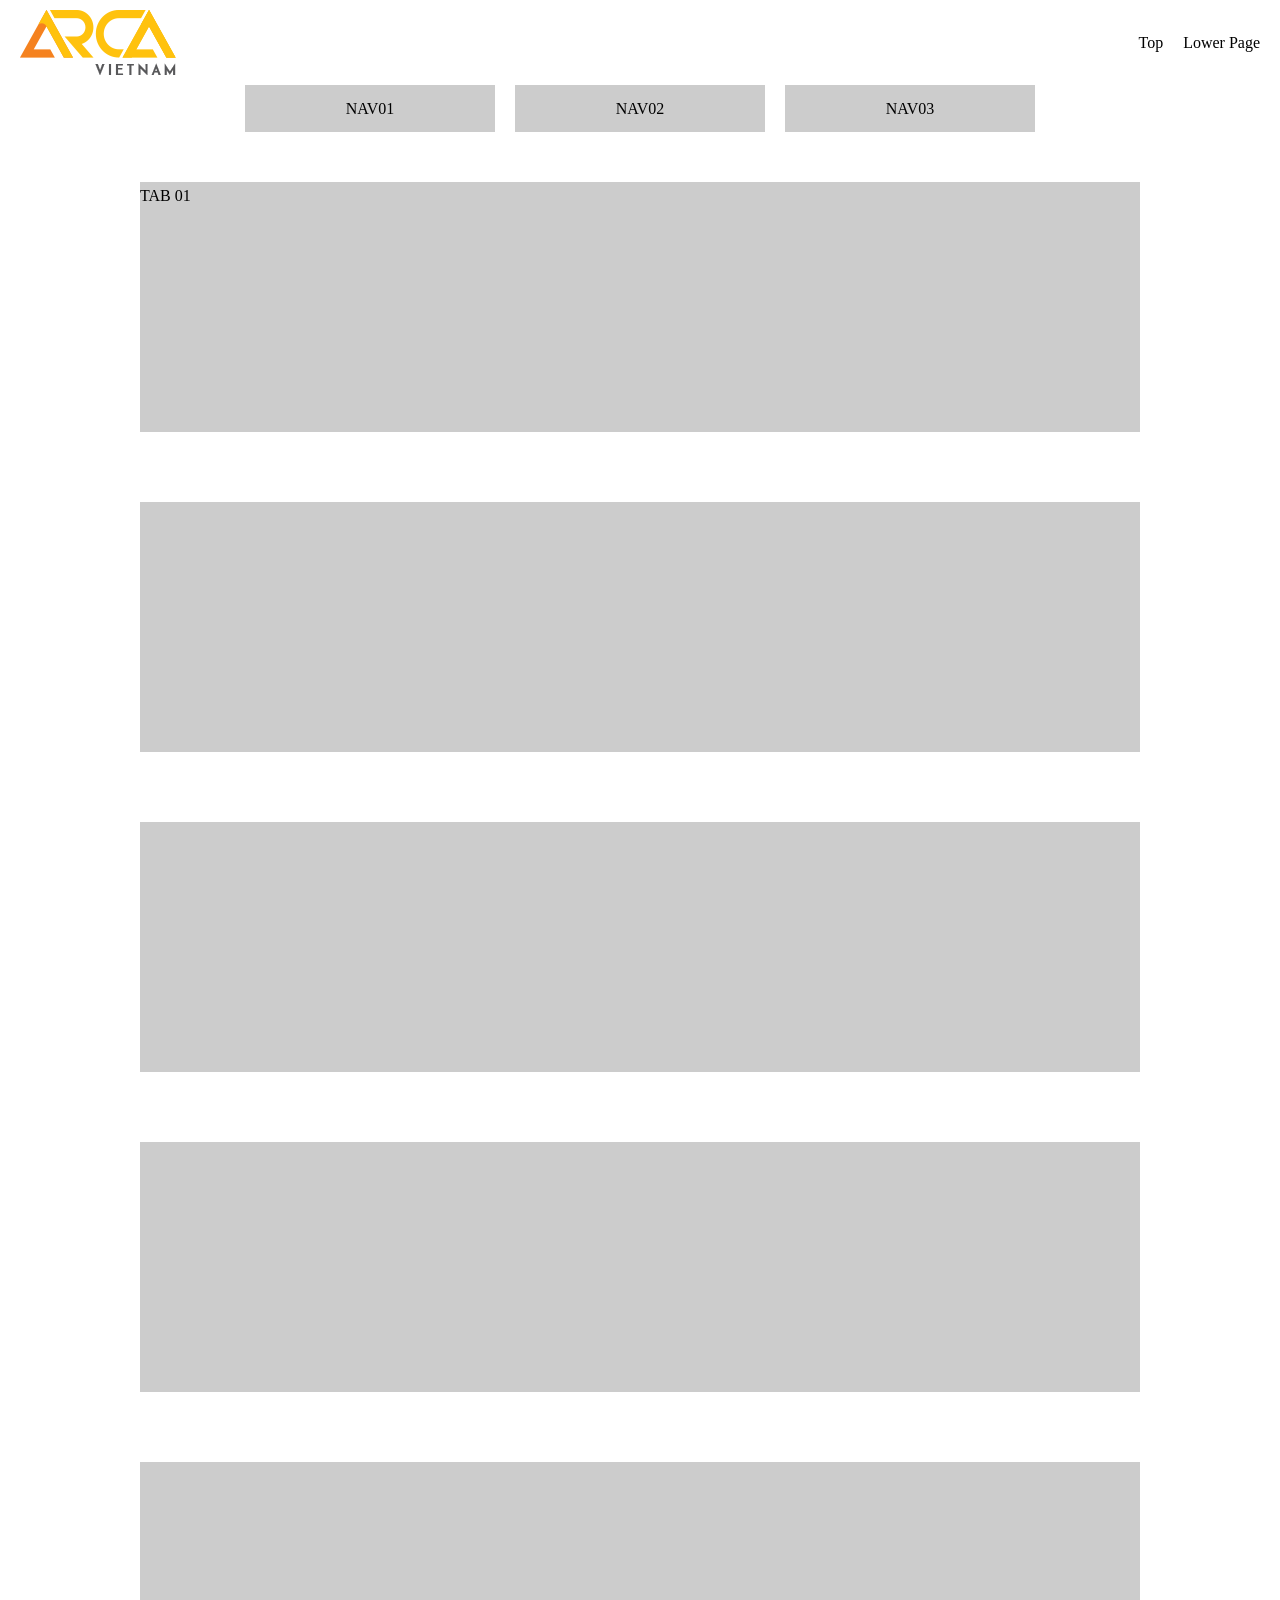
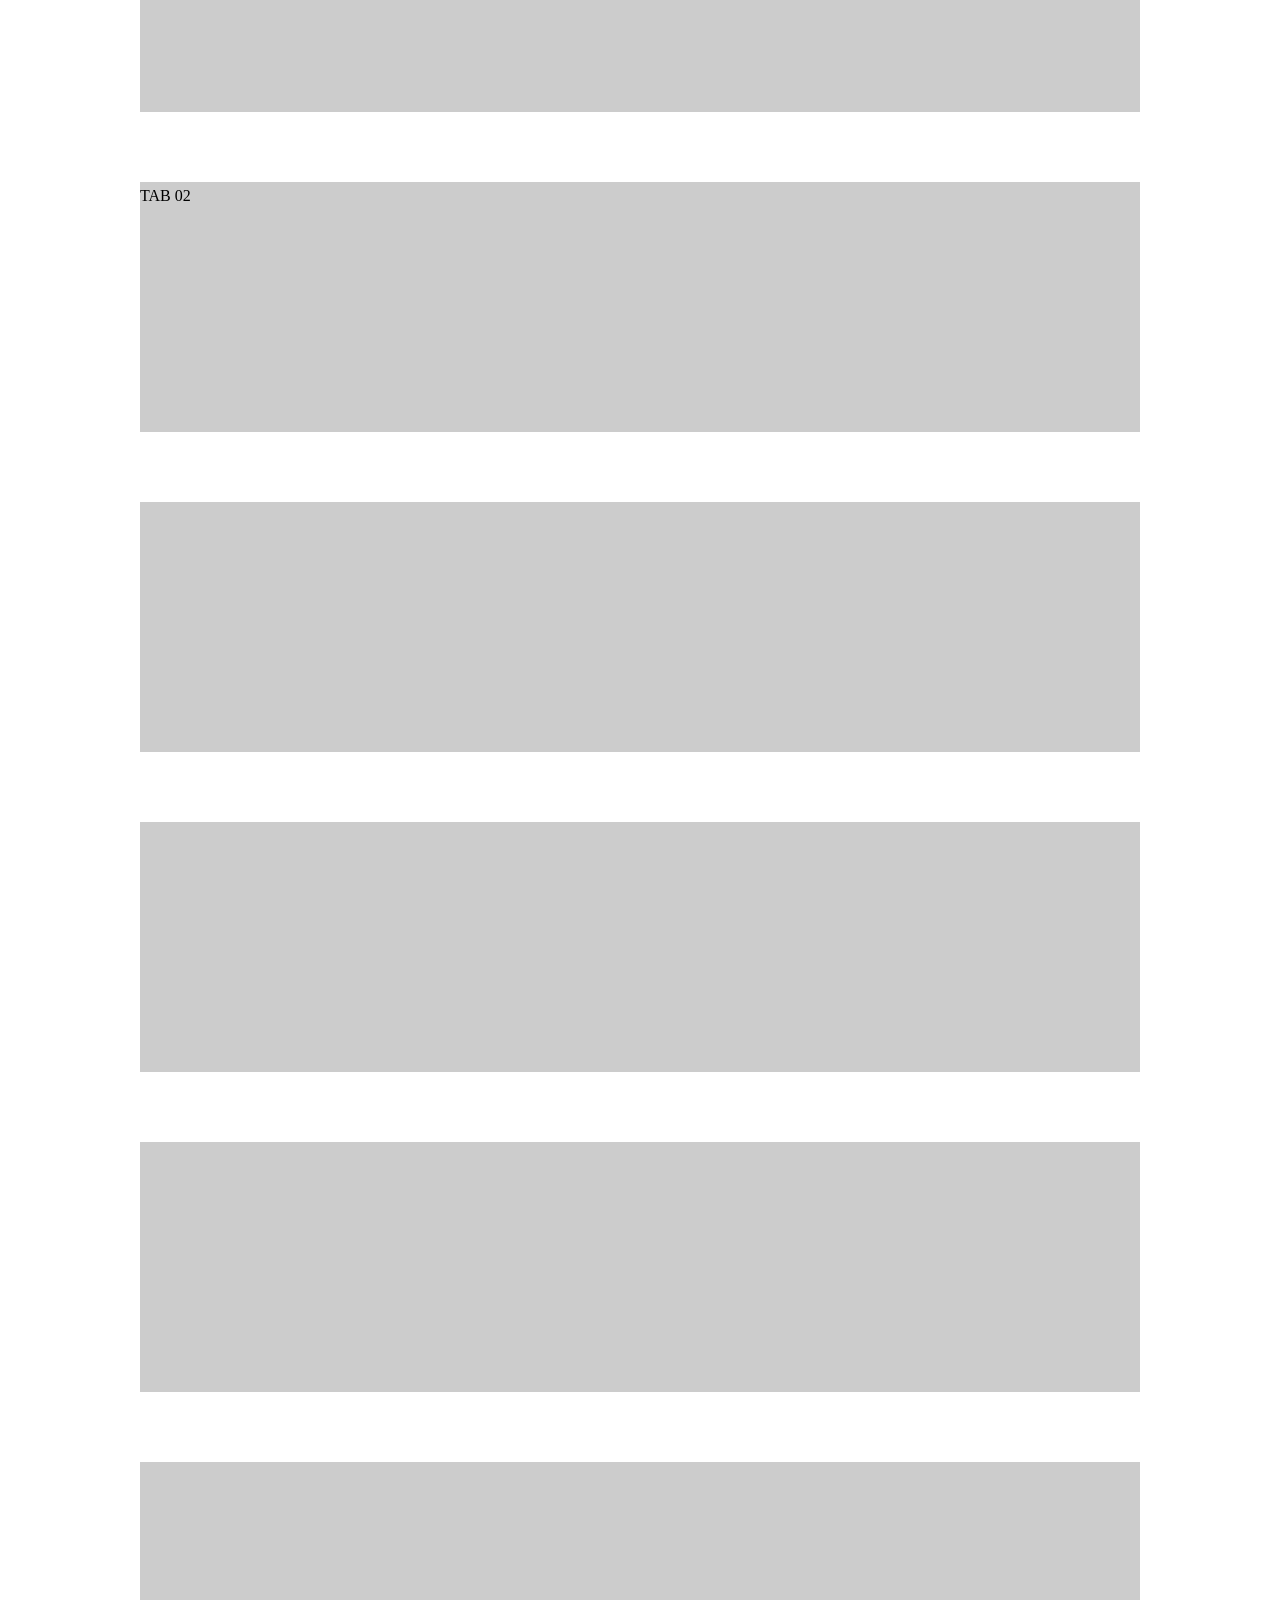
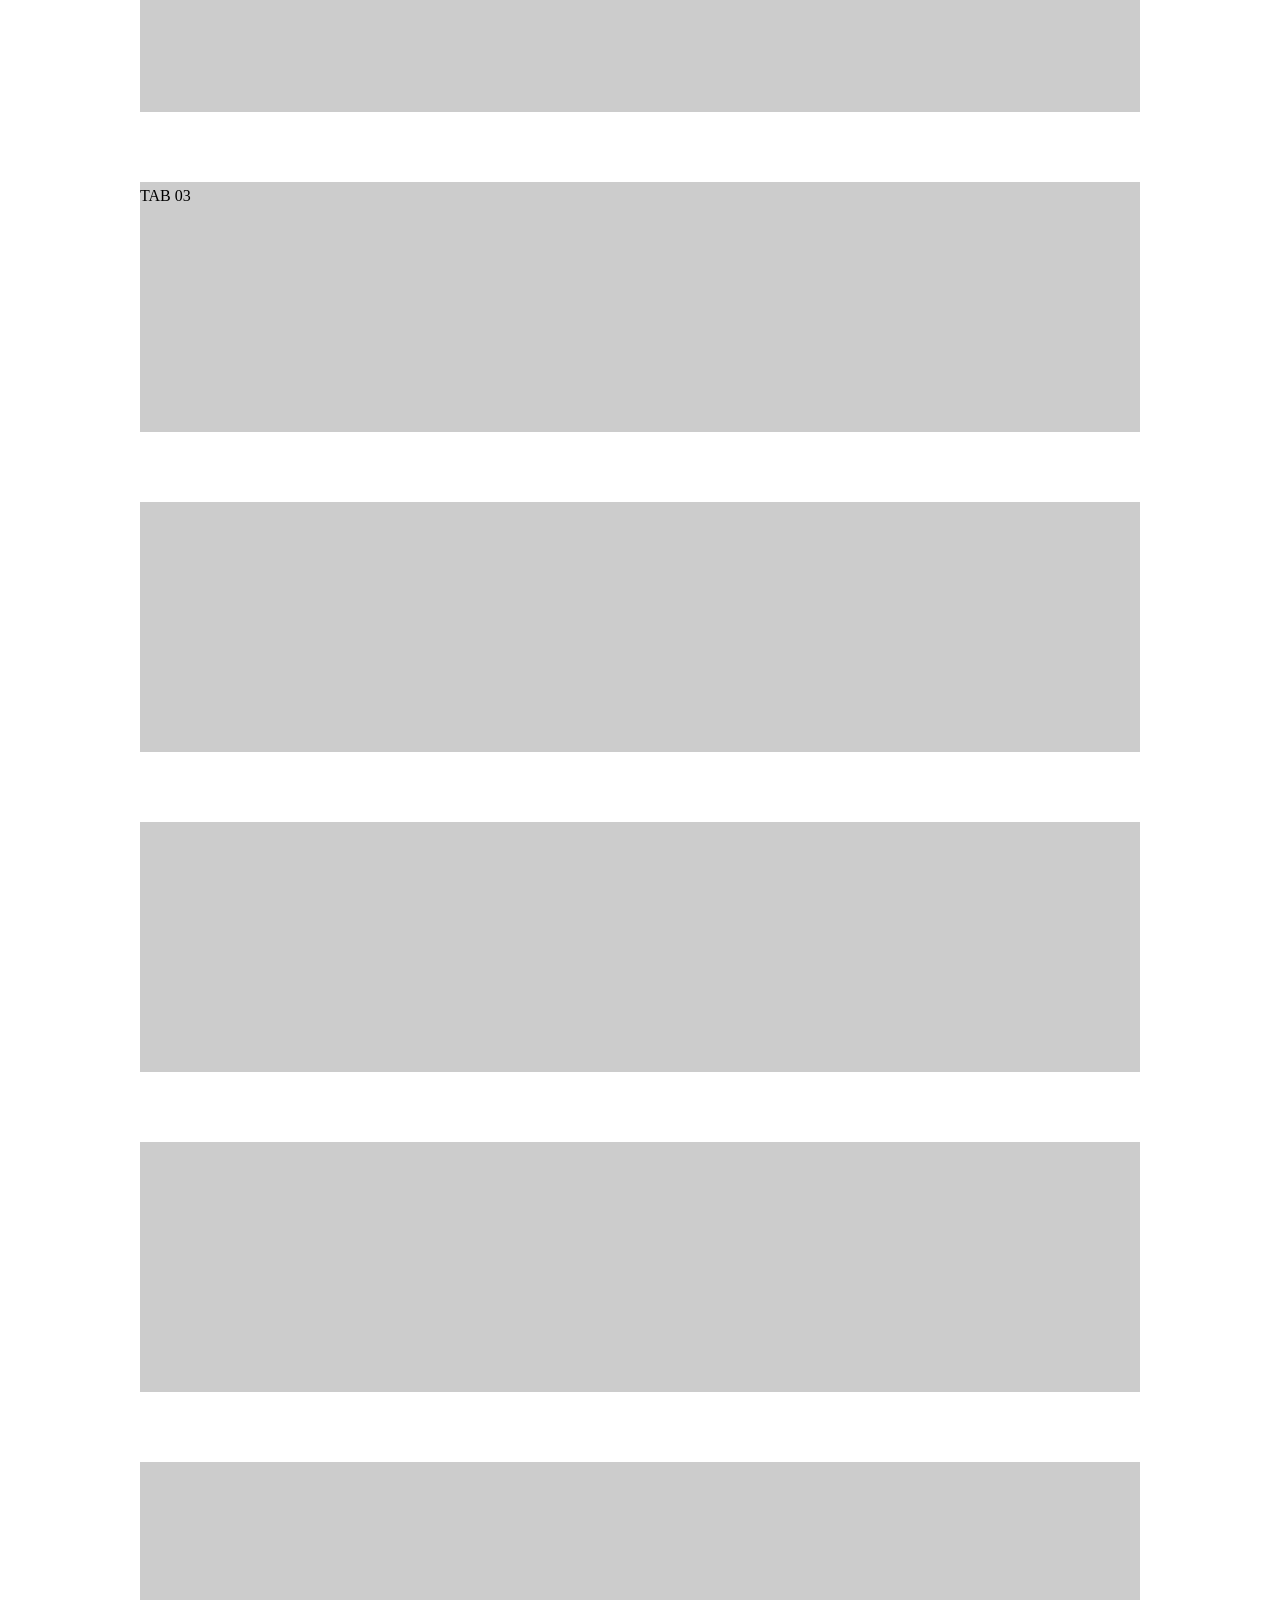
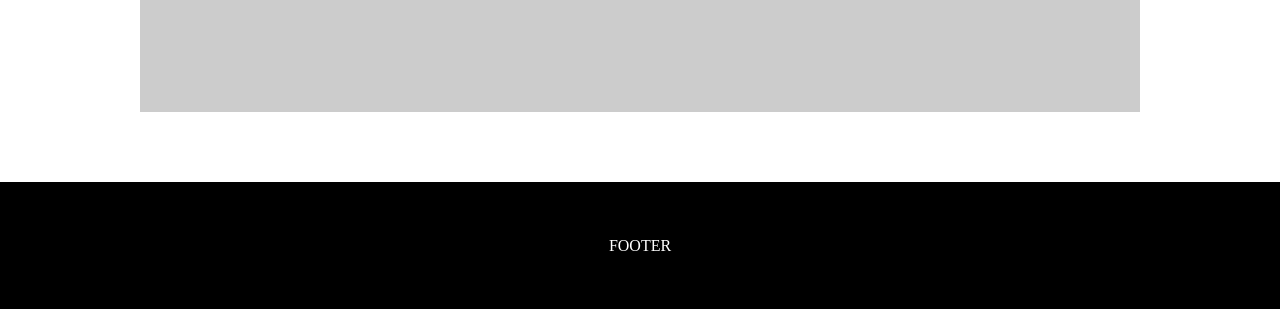
==== lowerpage/index.html @ 509df96a "add folder" ====
<!doctype html>
<html lang="ja">
<head>
    
    <meta charset="utf-8">
    
    <!-- Google Tag Manager -->
    <!-- End Google Tag Manager -->
    
    <meta http-equiv="X-UA-Compatible" content="IE=edge">
    <meta name="viewport" content="width=device-width, initial-scale=1, minimum-scale=1">
    <meta name="format-detection" content="telephone=no">

    <title></title>
    <meta name="keywords" content="">
    <meta name="description" content="">

    <link rel="canonical" href="">
    
    <!-- Favicon / Webclipicon -->
    <link rel="icon" href="../assets/img/common/favicon.png" sizes="32x32" />
    <link rel="icon" href="../assets/img/common/favicon.png" sizes="192x192" />
    <link rel="apple-touch-icon" href="../assets/img/common/favicon.png" />
    
	<!-- Ogp -->
    <meta property="og:site_name" content="" />
    <meta property="og:url" content="" />
    <meta property="og:type" content="article" />
    <meta property="og:title" content="" />
    <meta property="og:description" content="" />
    <meta property="og:image" content="" />
    <meta property="og:locale" content="ja_JP" />
    <meta name="twitter:card" content="summary_large_image" />
    <meta name="twitter:description" content="" />
    <meta name="twitter:image:src" content="" />
	
    <!-- Google Fonts -->
    <link rel="preconnect" href="https://fonts.googleapis.com">
    <link rel="preconnect" href="https://fonts.gstatic.com" crossorigin>
    
    <!-- Css -->
    <link rel="stylesheet" href="../assets/css/reset.css">
    <link rel="stylesheet" href="../assets/css/common.css">
    <link rel="stylesheet" href="../assets/css/top.css">
    
</head>

<body>
	
    <!-- Google Tag Manager (noscript) -->
    <!-- End Google Tag Manager (noscript) -->
    
	<!-- Header -->
	<header class="header" data-include="../inc/header.html" data-path="../"></header>
    <!-- End Header -->
	
	<!-- Main -->
    <div class="main">
        <nav style="display: flex; justify-content: center; margin: 0 0 50px;">
            <a style="width: 250px; padding: 10px 0; text-align: center; margin: 0 10px; background: #ccc;" href="#tab01">NAV01</a>
            <a style="width: 250px; padding: 10px 0; text-align: center; margin: 0 10px; background: #ccc;" href="#tab02">NAV02</a>
            <a style="width: 250px; padding: 10px 0; text-align: center; margin: 0 10px; background: #ccc;" href="#tab03">NAV03</a>
        </nav>
        
        <div class="inview fade-in" style="width: 1000px; height: 250px; margin: 0 auto 70px; background: #ccc; text-align: center'" id="tab01">TAB 01</div>
        <div class="inview fade-in" style="width: 1000px; height: 250px; margin: 0 auto 70px; background: #ccc;"></div>
        <div class="inview fade-in" style="width: 1000px; height: 250px; margin: 0 auto 70px; background: #ccc;"></div>
        <div class="inview fade-in" style="width: 1000px; height: 250px; margin: 0 auto 70px; background: #ccc;"></div>
        <div class="inview fade-in" style="width: 1000px; height: 250px; margin: 0 auto 70px; background: #ccc;"></div>
        
        <div class="inview fade-in" style="width: 1000px; height: 250px; margin: 0 auto 70px; background: #ccc; text-align: center'" id="tab02">TAB 02</div>
        <div class="inview fade-in" style="width: 1000px; height: 250px; margin: 0 auto 70px; background: #ccc;"></div>
        <div class="inview fade-in" style="width: 1000px; height: 250px; margin: 0 auto 70px; background: #ccc;"></div>
        <div class="inview fade-in" style="width: 1000px; height: 250px; margin: 0 auto 70px; background: #ccc;"></div>
        <div class="inview fade-in" style="width: 1000px; height: 250px; margin: 0 auto 70px; background: #ccc;"></div>
        
        <div class="inview fade-in" style="width: 1000px; height: 250px; margin: 0 auto 70px; background: #ccc; text-align: center'" id="tab03">TAB 03</div>
        <div class="inview fade-in" style="width: 1000px; height: 250px; margin: 0 auto 70px; background: #ccc;"></div>
        <div class="inview fade-in" style="width: 1000px; height: 250px; margin: 0 auto 70px; background: #ccc;"></div>
        <div class="inview fade-in" style="width: 1000px; height: 250px; margin: 0 auto 70px; background: #ccc;"></div>
        <div class="inview fade-in" style="width: 1000px; height: 250px; margin: 0 auto 70px; background: #ccc;"></div>
        
	</div>
	<!-- End Main -->
    
	<!-- Footer -->
	<footer class="footer" data-include="../inc/footer.html" data-path="../"></footer>
    <!-- End Footer -->
	
    <!-- Js -->	
    <script src="../assets/js/common.js"></script>
    
</body>
</html>
---- assets/css/common.css ----
@charset "utf-8";
/* Common */
.container{max-width: 1200px; width: calc(100% - 40px); margin: 0 auto;}
.txt-link{color: #f00; text-decoration: underline; text-underline-offset: 0.2em;}
.txt-link:hover{text-decoration: none;}

.bold{font-weight: bold;}
.txt-flip{text-align: right; transform: rotateY(180deg);}
.txt-flipcen{text-align: center; transform: rotateY(180deg);}

.cap,
[class*="cap-"]{font-size: 1rem; line-height: 1.4;}
.cap-abs_right{position: absolute; bottom: 0.7rem; right: 0.7rem; text-align: right;}
.cap-abs_left{position: absolute; bottom: 0.7rem; left: 0.7rem;}
.cap-right{padding-top: 5px; text-align: right;}
.cap-left{padding-top: 5px;}
.shadow{color: #fff; text-shadow: 0 0 0.1rem rgba(0,0,0,.5), 0 0 0.2rem rgba(0,0,0,.5), 0 0 0.3rem rgba(0,0,0,.5), 0 0 0.4rem rgba(0,0,0,.5), 0 0 0.5rem rgba(0,0,0,.5), 0 0 0.6rem rgba(0,0,0,.5), 0 0 0.7rem rgba(0,0,0,.5), 0 0 0.8rem rgba(0,0,0,.5), 0 0 0.9rem rgba(0,0,0,.5), 0 0 1rem rgba(0,0,0,.5);}


/* Header */

@media screen and (min-width: 769px){
	
}

@media screen and (max-width: 768px){
	
}

@media screen and (max-width: 1200px){
	
}

@media screen and (max-width: 480px){
	
}

/* Main */

@media screen and (min-width: 769px){
	
}

@media screen and (max-width: 768px){
	
}

@media screen and (max-width: 1200px){
	
}

@media screen and (max-width: 480px){
	
}

/* Footer */

@media screen and (min-width: 769px){
	
}

@media screen and (max-width: 768px){
	
}

@media screen and (max-width: 1200px){
	
}

@media screen and (max-width: 480px){
	
}

/* Animate */
@media screen{
    .inview{}
    .fade-in{opacity: 0; transition: 1.5s;}
    .fade-in.is-view{opacity: 1;}

    .fade-up{opacity: 0; transform: translateY(30px); transition: 1.5s;}
    .fade-up.is-view{opacity: 1; transform: translateY(0);}

    .fade-right{opacity: 0; transform: translateX(-30px); transition: 1.5s;}
    .fade-right.is-view{opacity: 1; transform: translateX(0);}
}
---- assets/css/top.css ----
@charset "utf-8";
/* Top */
html{scroll-padding-top: 85px;}
header{position: fixed; top: 0; left: 0; width: 100%; z-index: 100; background: #fff;
display: flex; justify-content: space-between; align-items: center; padding: 10px 20px;}
.main{padding-top: 85px;}

.menu{display: flex;}
.menu li{margin-left: 20px;}
.menu a.is-active{color: red;}

#pagetop{width: 60px; height: 60px; line-height: 1; background: red; color: #fff; text-align: center; padding: 15px 0 0 0; border-radius: 100%; position: fixed; bottom: 10px; right: 10px; z-index: 100; cursor: pointer; opacity: 0; pointer-events: none; transition: .4s;}
#pagetop.is-show{opacity: 1; pointer-events: auto;}

@media screen and (min-width: 769px){
	
}

@media screen and (max-width: 768px){
	
}

@media screen and (max-width: 1200px){
	
}

@media screen and (max-width: 480px){
	
}
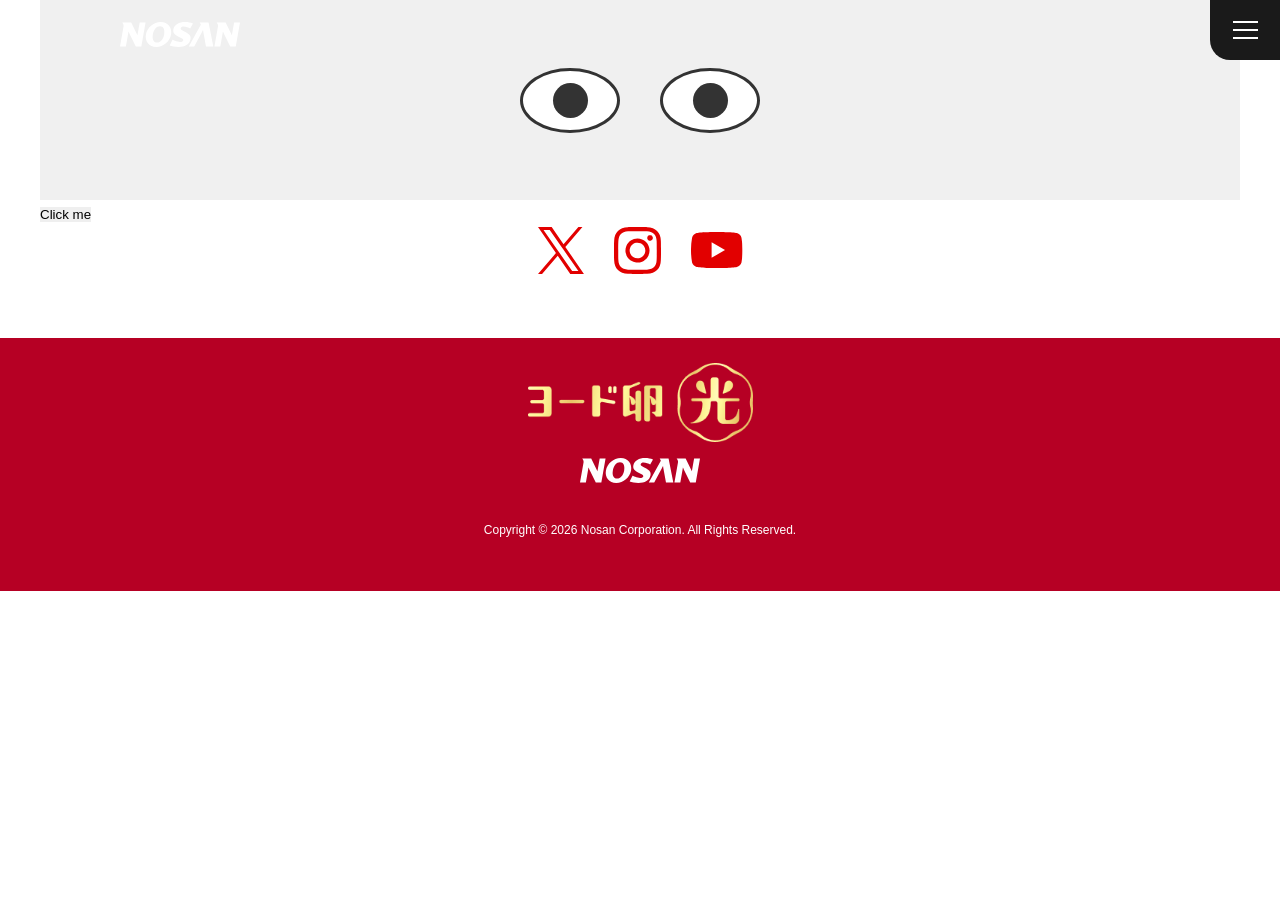
==== commit 8956609b: "[200~ Changes to be committed:" ====
--- a/lowerpage/index.html
+++ b/lowerpage/index.html
@@ -41,7 +41,7 @@
     <!-- Css -->
     <link rel="stylesheet" href="../assets/css/reset.css">
     <link rel="stylesheet" href="../assets/css/common.css">
-    <link rel="stylesheet" href="../assets/css/top.css">
+    <link rel="stylesheet" href="../assets/css/lowerpage.css">
     
 </head>
 
@@ -56,30 +56,25 @@
 	
 	<!-- Main -->
     <div class="main">
-        <nav style="display: flex; justify-content: center; margin: 0 0 50px;">
-            <a style="width: 250px; padding: 10px 0; text-align: center; margin: 0 10px; background: #ccc;" href="#tab01">NAV01</a>
-            <a style="width: 250px; padding: 10px 0; text-align: center; margin: 0 10px; background: #ccc;" href="#tab02">NAV02</a>
-            <a style="width: 250px; padding: 10px 0; text-align: center; margin: 0 10px; background: #ccc;" href="#tab03">NAV03</a>
-        </nav>
-        
-        <div class="inview fade-in" style="width: 1000px; height: 250px; margin: 0 auto 70px; background: #ccc; text-align: center'" id="tab01">TAB 01</div>
-        <div class="inview fade-in" style="width: 1000px; height: 250px; margin: 0 auto 70px; background: #ccc;"></div>
-        <div class="inview fade-in" style="width: 1000px; height: 250px; margin: 0 auto 70px; background: #ccc;"></div>
-        <div class="inview fade-in" style="width: 1000px; height: 250px; margin: 0 auto 70px; background: #ccc;"></div>
-        <div class="inview fade-in" style="width: 1000px; height: 250px; margin: 0 auto 70px; background: #ccc;"></div>
-        
-        <div class="inview fade-in" style="width: 1000px; height: 250px; margin: 0 auto 70px; background: #ccc; text-align: center'" id="tab02">TAB 02</div>
-        <div class="inview fade-in" style="width: 1000px; height: 250px; margin: 0 auto 70px; background: #ccc;"></div>
-        <div class="inview fade-in" style="width: 1000px; height: 250px; margin: 0 auto 70px; background: #ccc;"></div>
-        <div class="inview fade-in" style="width: 1000px; height: 250px; margin: 0 auto 70px; background: #ccc;"></div>
-        <div class="inview fade-in" style="width: 1000px; height: 250px; margin: 0 auto 70px; background: #ccc;"></div>
-        
-        <div class="inview fade-in" style="width: 1000px; height: 250px; margin: 0 auto 70px; background: #ccc; text-align: center'" id="tab03">TAB 03</div>
-        <div class="inview fade-in" style="width: 1000px; height: 250px; margin: 0 auto 70px; background: #ccc;"></div>
-        <div class="inview fade-in" style="width: 1000px; height: 250px; margin: 0 auto 70px; background: #ccc;"></div>
-        <div class="inview fade-in" style="width: 1000px; height: 250px; margin: 0 auto 70px; background: #ccc;"></div>
-        <div class="inview fade-in" style="width: 1000px; height: 250px; margin: 0 auto 70px; background: #ccc;"></div>
-        
+        <div class="container">
+            <div class="face-container">
+    <!-- Mắt trái -->
+    <div class="eye eye--left">
+        <div class="iris"></div>
+        <div class="eyelid"></div>
+    </div>
+    
+    <!-- Mắt phải -->
+    <div class="eye eye--right">
+        <div class="iris"></div>
+        <div class="eyelid"></div>
+    </div>
+</div>
+
+
+            <button id="myBtn">Click me</button>
+            <p id="text" style="display: none;">Lorem ipsum dolor sit amet consectetur adipisicing elit. Sequi repellendus sapiente saepe omnis aliquid harum veritatis! Aliquid, quod velit aspernatur nam odit, eligendi soluta rerum labore facilis blanditiis nemo. Sit.</p>
+        </div>
 	</div>
 	<!-- End Main -->
     
@@ -90,5 +85,6 @@
     <!-- Js -->	
     <script src="../assets/js/common.js"></script>
     
+    <script src="../assets/js/lowerpage.js"></script>
 </body>
 </html>
--- a/assets/css/common.css
+++ b/assets/css/common.css
@@ -1,5 +1,22 @@
 @charset "utf-8";
+:root {
+    --font-primary: "Noto Sans JP", sans-serif;
+    --font-secondary: "Tai Heritage Pro", serif;
+    --color-primary: #B60024;
+}
 /* Common */
+.container-1024 {
+    max-width: 1024px;
+    width: calc(100% - 40px);
+    margin: 0 auto;
+}
+
+.container-1200 {
+    max-width: 1200px;
+    width: calc(100% - 40px);
+    margin: 0 auto;
+}
+
 .container{max-width: 1200px; width: calc(100% - 40px); margin: 0 auto;}
 .txt-link{color: #f00; text-decoration: underline; text-underline-offset: 0.2em;}
 .txt-link:hover{text-decoration: none;}
@@ -18,13 +35,256 @@
 
 
 /* Header */
-
+/* 1. Thiết lập chung cho Menu Wrap */
+.menu-wrap {
+    position: fixed;
+    top: 0;
+    left: 0;
+    width: 100%;
+    min-height: 100%;
+    background-color: #887575;
+    /* Màu nâu tím như trong hình */
+    z-index: 999;
+    display: flex;
+    align-items: center;
+    justify-content: center;
+    text-align: center;
+
+    /* Hiệu ứng ẩn mặc định */
+    opacity: 0;
+    visibility: hidden;
+    clip-path: polygon(0 0, 100% 0, 100% 0, 0 0);
+    transition: all 0.4s ease-in-out;
+}
+
+/* 2. Khi Menu được mở */
+.menu-wrap.is-open {
+    clip-path: polygon(0 0, 100% 0, 100% 100%, 0% 100%);
+    opacity: 1;
+    visibility: visible;
+}
+
+/* 3. Nội dung bên trong */
+.menu-inner {
+    width: 100%;
+    max-width: 400px;
+    padding: 2rem;
+}
+
+.menu-logo {
+    margin-bottom: 4.5rem;
+}
+
+.menu-list ul {
+    list-style: none;
+    padding: 0;
+    margin: 0 0 4rem 0;
+}
+
+.menu-list ul li {
+    margin: 2rem 0;
+
+}
+
+.menu-link {
+    /* display: block; */
+    font-size: 3rem;
+    color: #fff;
+    text-decoration: none;
+    letter-spacing: 0.2em;
+    text-transform: uppercase;
+    transition: all 0.3s linear;
+    font-family: var(--font-secondary);
+    position: relative;
+    font-weight: 400;
+}
+
+.menu-link::after {
+    content: "";
+    position: absolute;
+    width: 0;
+    height: 2px;
+    transform: translate(-50%, -50%);
+    bottom: 10px;
+    left: 50%;
+    background: linear-gradient(to right, #FFF9BA, #EBD679);
+    transition: all 0.3s linear;
+}
+
+.menu-link:hover::after {
+    width: 100%;
+}
+
+.menu-link.is-active::after {
+    width: 100%;
+}
+
+/* 4. Social Icons */
+.social-list {
+    display: flex;
+    justify-content: center;
+    gap: 3rem;
+    list-style: none;
+    padding: 0;
+    margin-bottom: 4.5rem;
+}
+
+.social-list li {
+    display: flex;
+    justify-content: center;
+    align-items: center;
+}
+
+
+.social-list img {
+    filter: brightness(0) invert(1);
+    /* Chuyển icon sang màu trắng nếu là file màu gốc */
+    height: auto;
+}
+
+.social-icon {
+    transition: all .3s linear;
+}
+
+.social-icon:hover {
+    opacity: .6;
+    transform: rotate(10deg);
+}
+
+/* Container chứa nút */
+.menu-icon {
+    position: fixed;
+    top: 0;
+    /* Khoảng cách từ trên xuống */
+    right: 0;
+    /* Khoảng cách từ phải sang */
+    display: flex;
+    flex-direction: column;
+    justify-content: center;
+    align-items: center;
+    cursor: pointer;
+    z-index: 10000;
+    /* Đảm bảo luôn nằm trên cùng */
+
+    width: 70px;
+    height: 60px;
+    background: #1A1A1A;
+    border-bottom-left-radius: 20px;
+}
+
+.menu-icon:hover {
+    opacity: .8;
+    transition: all 0.3s ease-in-out;
+}
+
+/* 3 thanh gạch ngang của Hamburger */
+.menu-icon span {
+    display: block;
+    width: 25px;
+    height: 2px;
+    /* Thanh mảnh như trong hình */
+    background-color: #fff;
+    /* Màu mặc định khi đóng (thường là đen/xám) */
+    margin: 3px 0;
+    /* Khoảng cách giữa các thanh */
+    transition: all 0.3s ease-in-out;
+}
+
+/* --- KHI MENU MỞ (Class .is-open) --- */
+
+/* Đổi màu thanh gạch sang TRẮNG để nổi bật trên nền nâu */
+.menu-icon.is-open span {
+    margin: 0;
+    /* Thu hẹp khoảng cách để xoay chuẩn tâm */
+}
+
+/* Xoay thanh 1 thành đường chéo \ */
+.menu-icon.is-open span:nth-child(1) {
+    transform: rotate(45deg);
+}
+
+/* Ẩn thanh ở giữa */
+.menu-icon.is-open span:nth-child(2) {
+    opacity: 0;
+    width: 0;
+}
+
+/* Xoay thanh 3 thành đường chéo / */
+.menu-icon.is-open span:nth-child(3) {
+    transform: rotate(-45deg) translate(2px, -3px);
+}
+
+.header-wrap {
+    display: flex;
+    justify-content: space-between;
+    position: fixed;
+    top: 0;
+    right: 0;
+    width: 100%;
+    padding: 20px 0 20px 120px;
+    z-index: 99;
+    transition: all 0.8s cubic-bezier(0.4, 0, 0.2, 1);
+}
+
+.header-wrap.blend-mode {
+    background: linear-gradient(to top, rgba(0, 0, 0, 0.2) 0%, transparent 100%);
+}
+
+.header-wrap.blend-mode .header-logo img {
+    filter: drop-shadow(0 0 5px rgba(255, 255, 255, 0.5));
+    animation: pulseGlow 3s ease-in-out infinite;
+}
+
+@keyframes pulseGlow {
+
+    0%,
+    100% {
+        filter: drop-shadow(0 0 5px rgba(255, 255, 255, 0.4));
+        opacity: 0.8;
+    }
+
+    50% {
+        filter: drop-shadow(0 0 15px rgba(255, 255, 255, 0.9));
+        opacity: 1;
+    }
+}
 @media screen and (min-width: 769px){
 	
 }
 
 @media screen and (max-width: 768px){
-	
+	.menu-link {
+        font-size: 2rem;
+    }
+
+    .menu-logo img {
+        width: 206px;
+    }
+
+    .menu-inner {
+        padding: 40px 20px;
+    }
+
+    .social-list li img {
+        width: 35px;
+    }
+
+    .menu-social-logo img {
+        width: 67px;
+    }
+
+    .menu-icon {
+        width: 50px;
+        height: 45px;
+    }
+
+    .menu-icon span {
+        width: 16px;
+    }
+
+    .header-wrap {
+        padding: 10px 0 20px 25px;
+    }
 }
 
 @media screen and (max-width: 1200px){
@@ -52,15 +312,100 @@
 @media screen and (max-width: 480px){
 	
 }
-
+.scrollTop {
+    position: fixed;
+    bottom: 23px;
+    right: 23px;
+    cursor: pointer;
+    /* overflow: hidden; Quan trọng: để ẩn icon khi nó bay ra ngoài phạm vi nút */
+    opacity: 0;
+    visibility: hidden;
+    transition: all 0.3s ease;
+    display: flex;
+    align-items: center;
+    justify-content: center;
+}
+
+/* Hiện nút khi có class .on (từ JS của bạn) */
+.scrollTop.is-show {
+    opacity: 1;
+    visibility: visible;
+}
+
+/* Wrapper của icon */
+.icon-wrap {
+    display: block;
+    transition: transform 0.3s ease, opacity 0.3s ease;
+}
+
+/* HIỆU ỨNG HOVER */
+.scrollTop:hover .icon-wrap {
+    animation: backToTop 1s ease-in-out infinite alternate;
+}
+
+@keyframes backToTop {
+    0% {
+        transform: translateY(0);
+    }
+
+    50% {
+        transform: translateY(-10px);
+    }
+
+    100% {
+        transform: translateY(0);
+    }
+}
 /* Footer */
-
+.footer-wrap {
+    margin-top: min(6vw, 6.4rem);
+    background: var(--color-primary);
+    display: flex;
+    justify-content: center;
+    align-items: center;
+    flex-direction: column;
+    padding: 2.5rem 20px 5rem;
+}
+
+.footer-logo {}
+
+.footer-logo-txt {
+    margin: 1.4rem 0 3.7rem;
+}
+
+.footer-copyright {
+    font-size: 1.2rem;
+    font-family: "Inter", sans-serif;
+    text-align: center;
+}
+
+.footer-social .social-icon {
+    filter: invert(29%) sepia(93%) saturate(5436%) hue-rotate(371deg) brightness(88%) contrast(117%);
+}
 @media screen and (min-width: 769px){
 	
 }
 
 @media screen and (max-width: 768px){
-	
+	.footer-container{
+        margin-top: 47px;
+    }
+    .footer-wrap{
+        margin-top: 44px;
+    }
+    .footer-logo img{
+        width: 179px;
+    }
+    .footer-logo-txt img{
+        width: 95px;
+    }
+    .footer-copyright{
+        font-size: 1rem;
+    }
+    .scrollTop{
+        bottom: 20px;
+        right: 20px;
+    }
 }
 
 @media screen and (max-width: 1200px){
@@ -82,4 +427,111 @@
 
     .fade-right{opacity: 0; transform: translateX(-30px); transition: 1.5s;}
     .fade-right.is-view{opacity: 1; transform: translateX(0);}
+    /* Animate */
+    .fade-in {
+        opacity: 0;
+        transition: opacity 1.5s ease;
+    }
+    
+    .fade-in.is-view {
+        opacity: 1;
+    }
+    
+    .fade-up {
+        opacity: 0;
+        transform: translateY(40px);
+        -webkit-transform: translateY(40px);
+        transition: opacity 1.5s ease, transform 1.5s ease;
+    }
+    
+    .fade-up.is-view {
+        opacity: 1;
+        transform: translateY(0);
+        -webkit-transform: translateY(0);
+    }
+    
+    .fade-down {
+        opacity: 0;
+        transform: translateY(-40px);
+        -webkit-transform: translateY(-40px);
+        transition: opacity 1.5s ease, transform 1.5s ease;
+    }
+    
+    .fade-down.is-view {
+        opacity: 1;
+        transform: translateY(0);
+        -webkit-transform: translateY(0);
+    }
+    
+    .fade-left {
+        opacity: 0;
+        transform: translateX(-40px);
+        -webkit-transform: translateX(-40px);
+        transition: opacity 1.5s ease, transform 1.5s ease;
+    }
+    
+    .fade-left.is-view {
+        opacity: 1;
+        transform: translateY(0);
+        -webkit-transform: translateY(0);
+    }
+    
+    .fade-right {
+        opacity: 0;
+        transform: translateX(40px);
+        -webkit-transform: translateX(40px);
+        transition: opacity 1.5s ease, transform 1.5s ease;
+    }
+    
+    .fade-right.is-view {
+        opacity: 1;
+        transform: translateY(0);
+        -webkit-transform: translateY(0);
+    }
+    
+    .zoom-in {
+        opacity: 0;
+        overflow: hidden;
+        transform: scale(0.7, 0.7);
+        -webkit-transform: scale(0.7, 0.7);
+        transition: opacity 1.5s ease, transform 1.5s ease;
+    }
+    
+    .zoom-in.is-view {
+        opacity: 1;
+        transform: scale(1, 1);
+        -webkit-transform: scale(1, 1);
+    }
+    
+    .zoom-out {
+        opacity: 0;
+        overflow: hidden;
+        transform: scale(1.2, 1.2);
+        -webkit-transform: scale(1.2, 1.2);
+        transition: opacity 1.5s ease, transform 1.5s ease;
+    }
+    
+    .zoom-out.is-view {
+        opacity: 1;
+        transform: scale(1, 1);
+        -webkit-transform: scale(1, 1);
+    }
+}
+
+@media (min-width: 768px) {
+    .delay1 {
+        transition-delay: .4s;
+    }
+
+    .delay2 {
+        transition-delay: .6s;
+    }
+
+    .delay3 {
+        transition-delay: .8s;
+    }
+
+    .delay4 {
+        transition-delay: 1s;
+    }
 }
--- a/assets/css/lowerpage.css
+++ b/assets/css/lowerpage.css
@@ -0,0 +1,69 @@
+.face-container {
+    display: flex;
+    gap: 40px; /* Khoảng cách giữa 2 mắt */
+    justify-content: center;
+    align-items: center;
+    height: 200px;
+    background: #f0f0f0;
+}
+
+.eye {
+    position: relative;
+    width: 100px;
+    height: 65px;
+    background: #fff;
+    border-radius: 50%;
+    border: 3px solid #333;
+    overflow: hidden;
+    display: flex;
+    justify-content: center;
+    align-items: center;
+}
+
+/* Con ngươi */
+.iris {
+    width: 35px;
+    height: 35px;
+    background: #333;
+    border-radius: 50%;
+}
+
+/* Mí mắt */
+.eyelid {
+    position: absolute;
+    top: 0;
+    left: 0;
+    width: 100%;
+    height: 100%;
+    background: #e0ac69; /* Màu da */
+    transform-origin: top;
+    transform: scaleY(0);
+    animation: blink-animation 4s infinite;
+}
+
+/* Mắt phải chớp trễ hơn mắt trái 0.15s để tự nhiên hơn */
+.eye--right .eyelid {
+    animation-delay: 0.15s;
+}
+
+/* Hiệu ứng nhắm mở */
+@keyframes blink-animation {
+    0%, 95%, 100% {
+        transform: scaleY(0); /* Mở mắt */
+    }
+    97.5% {
+        transform: scaleY(1); /* Nhắm mắt */
+    }
+}
+
+/* Hiệu ứng khi di chuột vào: Cả 2 mắt đều nhắm lại */
+.face-container:hover .eyelid {
+    animation: none;
+    transform: scaleY(1);
+    transition: transform 0.1s ease-in;
+}
+@keyframes look-around {
+    0%, 100% { transform: translateX(0); }
+    50% { transform: translateX(10px); }
+}
+.iris { animation: look-around 6s infinite ease-in-out; }
